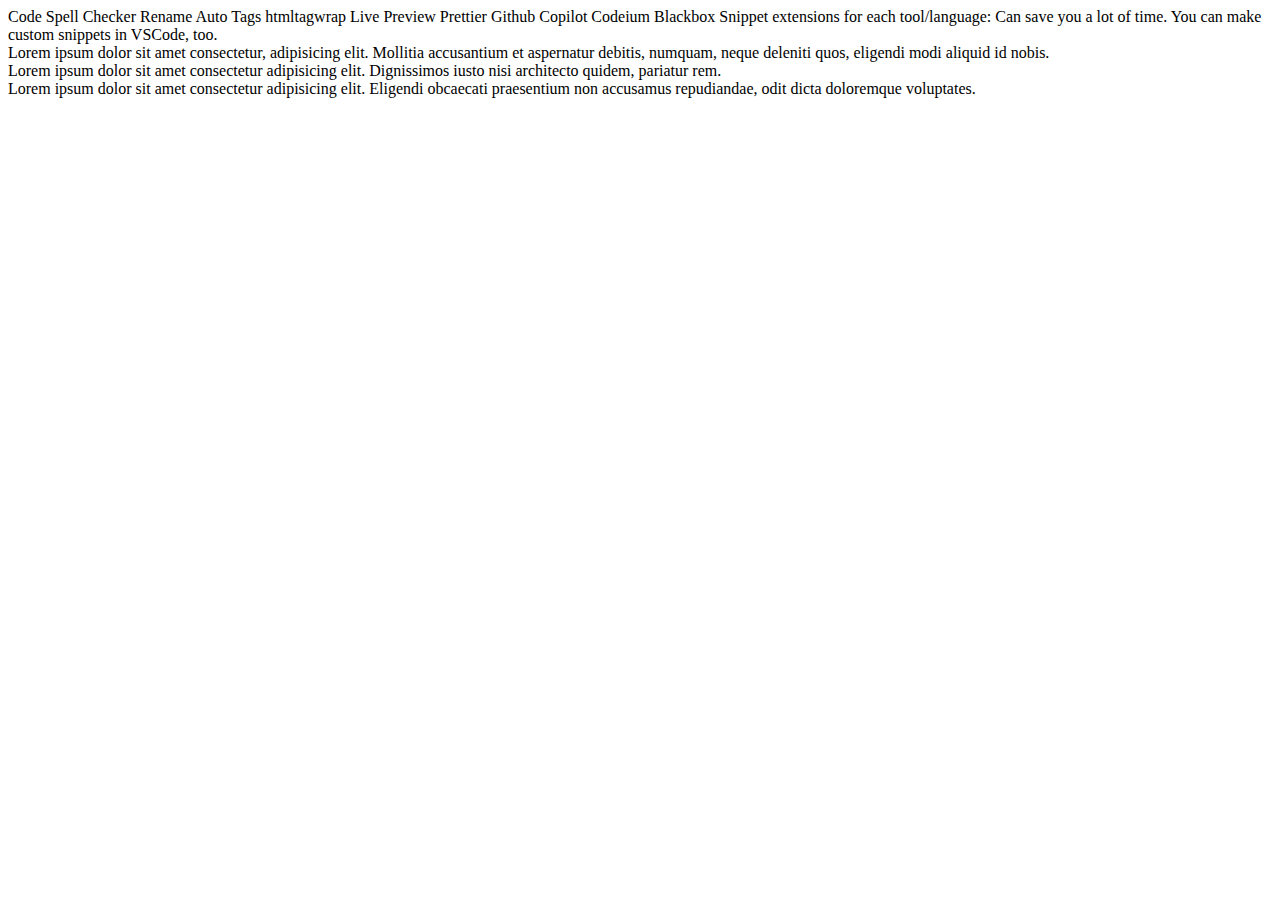
==== 3-extensions/index-extensions.html @ f4eb08a1 "Completes Settings exercise; updates file names" ====
<!-- One reason VSCode is used by more developers than any other IDE is because of the vast number of extensions that are available (and the ease with which you can make your own!). There are literally hundreds of extensions. Here are some of the most common and useful: -->


<!-- To use any extension’s features:

      Open the command palette (try using the keyboard shortcut Ctrl+Shift+P/Cmd + P).

      Type > (Shift + .). This symbol is most commonly called a "greater than symbol" but technically is a "right angle bracket". Then start typing the name of the extension (though with some extensions like Prettier, you don’t type the name of the extension first).

-->


Code Spell Checker
Rename Auto Tags
htmltagwrap
Live Preview
Prettier
Github Copilot
Codeium
Blackbox
Snippet extensions for each tool/language: Can save you a lot of time. You can make custom snippets in VSCode, too.

<!DOCTYPE html>
<html lang="en">
<head>
  <meta charset="UTF-8">
  <meta http-equiv="X-UA-Compatible" content="IE=edge">
  <meta name="viewport" content="width=device-width, initial-scale=1.0">
  <link rel="stylesheet" href="style-extensions.css">
  <title>Settings</title>
</head>
<body>
<div class="container">
  <header>
    Lorem ipsum dolor sit amet consectetur, adipisicing elit. Mollitia accusantium et aspernatur debitis, numquam, neque deleniti quos, eligendi modi aliquid id nobis.
  </header>
  <nav>
  </nav>
  <main>
    Lorem ipsum dolor sit amet consectetur adipisicing elit. Dignissimos iusto nisi architecto quidem, pariatur rem.
  </main>
  <aside>
  </aside>
  <footer>
    Lorem ipsum dolor sit amet consectetur adipisicing elit. Eligendi obcaecati praesentium non accusamus repudiandae, odit dicta doloremque voluptates.
  </footer>
</div>
</body>
</html>
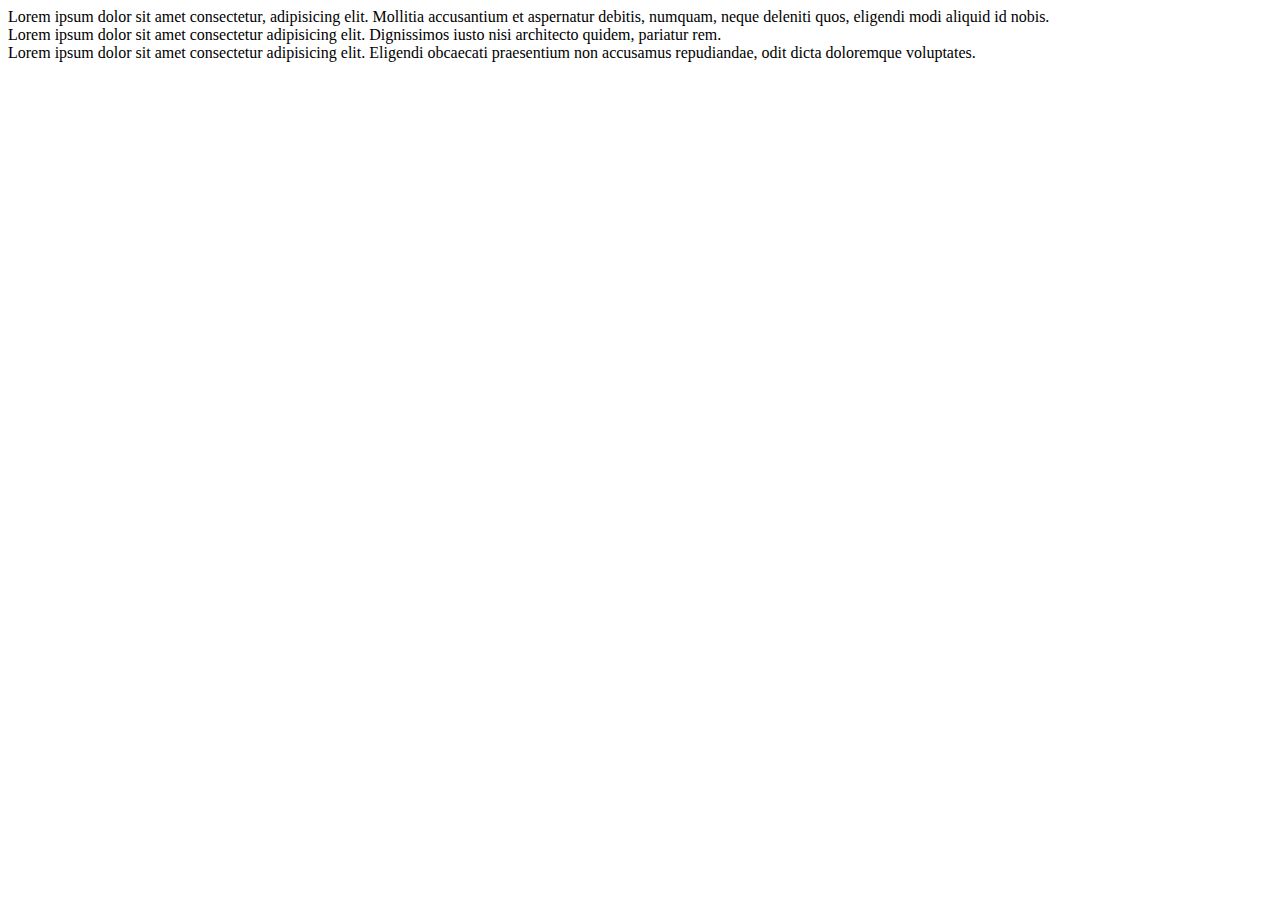
==== commit ddb4b25c: "Completes part of Extensions exercise" ====
--- a/3-extensions/index-extensions.html
+++ b/3-extensions/index-extensions.html
@@ -9,19 +9,51 @@
 
 -->
 
+<!--
 
-Code Spell Checker
-Rename Auto Tags
-htmltagwrap
-Live Preview
+  Install each extension below by clicking on the Extension button on the Explorer sidebar to the left of VSCode, searching for the extension in the search bar at top, find the exact extension name, make sure it's the correct extension from the number of downloads shown to the right of the name (should be more than a few thousand for it to be one that's worth trying, usually), and then click "Install". You can also find extensions by Googling the name of it and "VSCode".
+
+-->
+
+
+<!-- Code Spell Checker -->
+
+<!-- This extension will help you catch typos in your code. -->
+
+  <!-- EXTENSION TASK 1: Use Code Spell Checker to spell check this page. -->
+
+
+  <!-- Rename Auto Tags -->
+
+<!-- This extension will help you rename the closing as well as beginning HTML tag of a pair of tags automatically. -->
+
+  <!-- EXTENSION TASK 2: Use Rename Auto Tags to rename the <div> tags after the <nav> section to <main> . -->
+
+
+<!-- htmltagwrap -->
+
+<!-- While VSCode already lets you highlight code and wrap it with punctuation such as parentheses and quotation marks, you need an extension to wrap code with HTML tags. This extension does that. -->
+
+  <!-- EXTENSION TASK 3: Wrap one of the lines of placement text ("lorem ipsum..l") in <p> tags. -->
+
+
+<!-- We'll address these if we have time: -->
+
+
+<!--
+
 Prettier
 Github Copilot
 Codeium
 Blackbox
 Snippet extensions for each tool/language: Can save you a lot of time. You can make custom snippets in VSCode, too.
+Live Preview
+
+-->
 
 <!DOCTYPE html>
 <html lang="en">
+
 <head>
   <meta charset="UTF-8">
   <meta http-equiv="X-UA-Compatible" content="IE=edge">
@@ -29,21 +61,25 @@
   <link rel="stylesheet" href="style-extensions.css">
   <title>Settings</title>
 </head>
+
 <body>
-<div class="container">
-  <header>
-    Lorem ipsum dolor sit amet consectetur, adipisicing elit. Mollitia accusantium et aspernatur debitis, numquam, neque deleniti quos, eligendi modi aliquid id nobis.
-  </header>
-  <nav>
-  </nav>
-  <main>
-    Lorem ipsum dolor sit amet consectetur adipisicing elit. Dignissimos iusto nisi architecto quidem, pariatur rem.
-  </main>
-  <aside>
-  </aside>
-  <footer>
-    Lorem ipsum dolor sit amet consectetur adipisicing elit. Eligendi obcaecati praesentium non accusamus repudiandae, odit dicta doloremque voluptates.
-  </footer>
-</div>
+  <div class="continer">
+    <heder>
+      Lorem ipsum dolor sit amet consectetur, adipisicing elit. Mollitia accusantium et aspernatur debitis, numquam,
+      neque deleniti quos, eligendi modi aliquid id nobis.
+    </heder>
+    <nav>
+    </nav>
+    <div>
+      Lorem ipsum dolor sit amet consectetur adipisicing elit. Dignissimos iusto nisi architecto quidem, pariatur rem.
+    </div>
+    <aside>
+    </aside>
+    <footer>
+      Lorem ipsum dolor sit amet consectetur adipisicing elit. Eligendi obcaecati praesentium non accusamus repudiandae,
+      odit dicta doloremque voluptates.
+    </footer>
+  </div>
 </body>
-</html>
+
+</html>